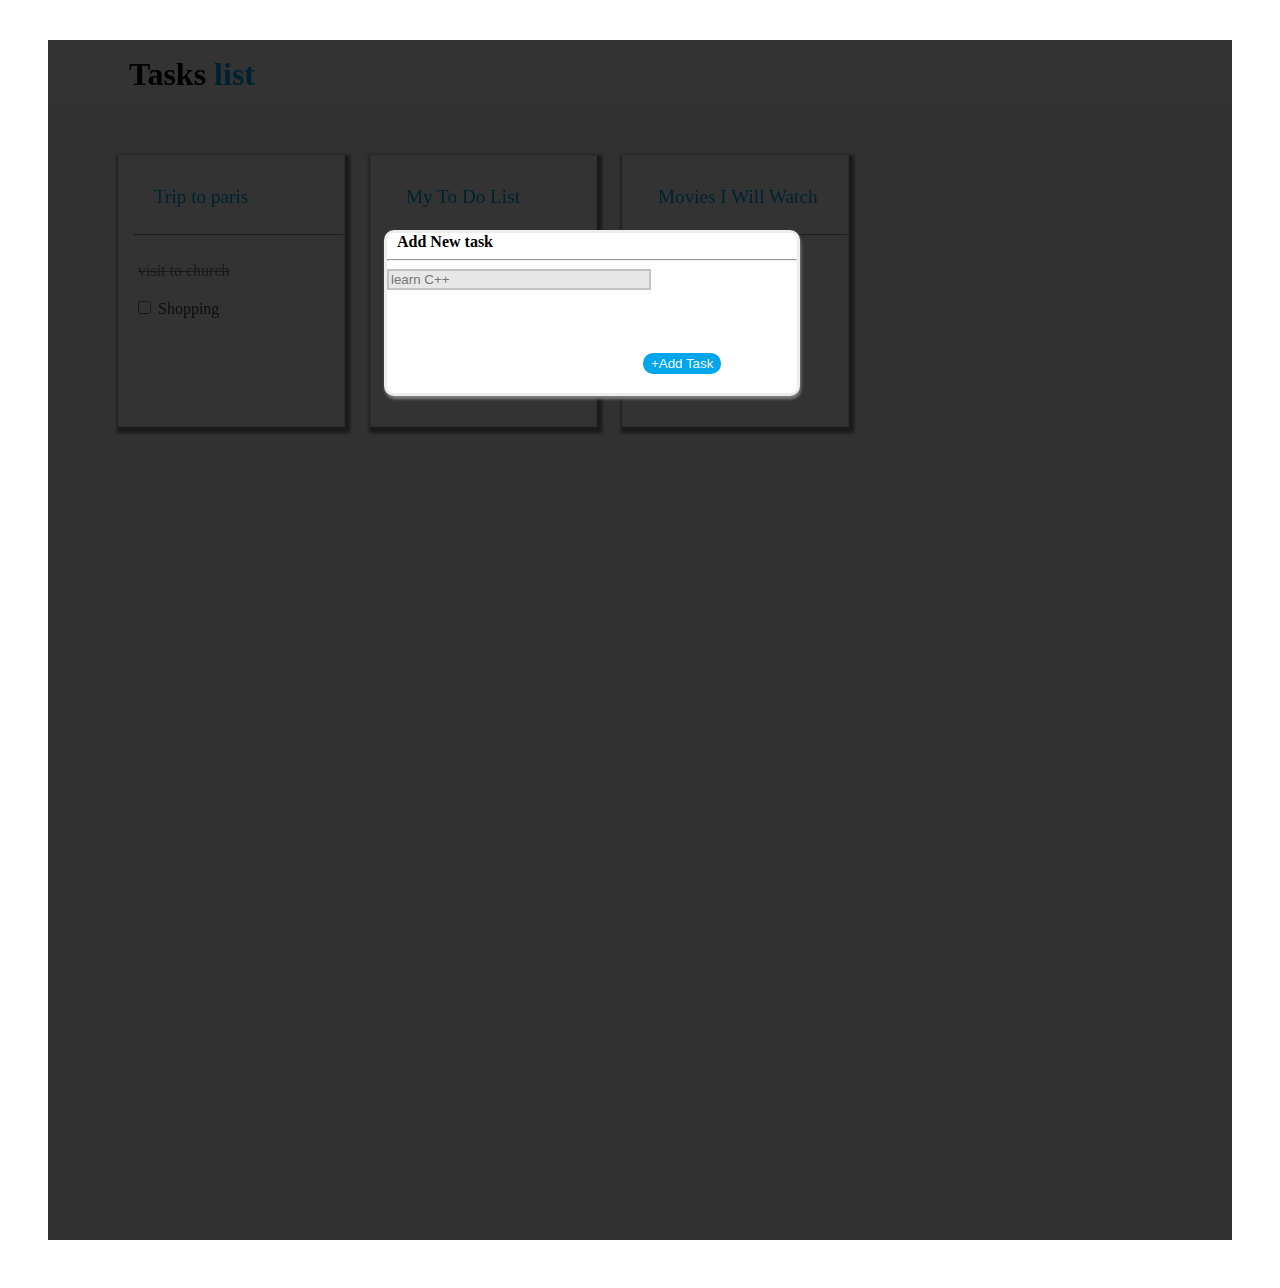
==== index2.html @ 3980f7ca "created" ====
<!DOCTYPE html>
<html lang="en">
<head>
    <meta charset="UTF-8">
    <meta http-equiv="X-UA-Compatible" content="IE=edge">
    <meta name="viewport" content="width=device-width, initial-scale=1.0">
    <title>page2</title>
    <link rel="stylesheet" href="style.css">
    <link rel="stylesheet" href="https://cdnjs.cloudflare.com/ajax/libs/font-awesome/6.2.0/css/all.min.css" integrity="sha512-xh6O/CkQoPOWDdYTDqeRdPCVd1SpvCA9XXcUnZS2FmJNp1coAFzvtCN9BmamE+4aHK8yyUHUSCcJHgXloTyT2A==" crossorigin="anonymous" referrerpolicy="no-referrer" />

    <style>
        #blurr{filter: brightness(20%); }
    </style>
</head>
<body>

   
        <div id="blurr">    

        
     <div class="parent1">
        <div class="task"> Tasks <span class="list">list</span></div>
        <div class="mainlogo">
            
            
     <i class="fa-solid fa-circle-plus logo"></i>
            
           </div>
        
        <div class="parent2">
            <div class="paris">
               
            <span class="head">Trip to paris</span><br><br>
        
            <hr class="line">
        
            <br>
            <i class="fa-solid fa-square-check logo2"></i>
            <span class="visit">visit to church</span><br><br>
           
            <input class="check" type="checkbox" value="shopping">
            <label for="Shopping" class="activity">Shopping</label>
            
        </div>
        <div class="paris">
           
            <span class="head">My To Do List</span><br><br>
            
            <hr class="line">
            <br>
            <i class="fa-solid fa-square-check logo2"></i>
            <span class="visit">visit to church</span><br><br>
            
            <input class="check" type="checkbox" value="shopping">
            <label for="Shopping" class="activity">Shopping</label>
        
        </div>
        <div class="paris">
            
            <span class="head">Movies I Will Watch</span><br><br>
            
            <hr class="line">
            <br>
            <i class="fa-solid fa-square-check logo2"></i>
            <span class="visit">visit to church</span><br><br>
            
            <input class="check" type="checkbox" value="shopping">
            <label for="Shopping" class="activity">Shopping</label>
        
        </div>
        
        
    </div>
   
</div>
    <div>
        </div>
        </div>
    
    
 
                                      <!-- page 2  -->
        
          <div class="filter">
    
            <a href="index3.html" target="_self" class="navbar">

            <div class="page">
                <div class="new2">
                    <span class="s1">
                        Add New task
                        
                        <a href="index.html"> <span><i class="fa-solid fa-xmark cross"> </a></i></span>
                    </span>
                    <br>
                   
                    <hr class="line">
                    <input type="text" placeholder="learn C++" id="Add Form" class="t" disabled>
                
                    <br><br>
                    <a href="index3.html" target="_self" class="navbar">
                    <input type="submit" value="+Add Task" class="b" />
    
                </a>
    
                </div>
            </div>
        

        </a>
        
          </div>
</body>
</html>
---- style.css ----
.parent1{
    position: relative;
    
    height: 1200px;
    background-color: #F4F4F4;
    margin: 40px;
    cursor: pointer;
   
}
.task{
    border: 1px solid white;
    background-color: white;
    height: 48px;
   
    font-size: xx-large;
    font-weight: bolder;
   
    padding-top: 15px;
    padding-left: 80px;
}
.list{
    color: #00A5EC;
}
.mainlogo{
    text-align: center;
}
.logo{
   color: #00A5EC;
   align-items: center;
   /* position: absolute; */
   /* top: 80px; */
   font-size: xx-large;
   /* right: 260px; */
   

}
.new{
    font-size: large;
    color: #00A5EC;
    right: 10px;
    padding-left: 80%;
    padding-top: 22px;

    
}
.parent2{
    
    position: relative;
    display: flex;
    flex-direction: row;
    flex-wrap: wrap;
    margin-left: 65px;

    column-gap: 20px;
    
    
    
}
.pg3paris{border: 1px solid #67676729;
    background-color: white;
    width: 210px;
    height: 240px;
  
    padding-top: 30px;
    margin-top: 50px;
    cursor: pointer;
    color: #424242;
    padding-left: 15px;
    margin-left: 5px;
    box-shadow: 2px 3px 3px 3px grey;}
.paris{
    border: 1px solid #67676729;
    background-color: white;
    width: 210px;
    height: 240px;
  
    padding-top: 30px;
    margin-top: 50px;
    cursor: pointer;
    color: #424242;
    padding-left: 15px;
    margin-left: 5px;
    box-shadow: 2px 3px 3px 3px grey;
}
.paris:hover
{
    border:  #424242 ;
}

.line
{
    color: rgb(250, 248, 248);
    
}
.logo2
{
    color: #d6d0d0;
    padding-left: 4px;
}
.head{
    font-size: larger;
    color: #00A5EC;
    border-bottom: 1px solid white;
    padding-left: 20px;
}
.visit{
    text-decoration: line-through;
    color: grey;
    
}

.Shopping
{
    color: #929191;
}
.navbar
{
    text-decoration: none;
    color: black;
}

.back-arrow
{
    /* position: fixed; */
    position: absolute;
    font-size: xx-large;
    margin-left: 300px;
    margin-top: 30px;
    color: black;
    
}

      



.page
{

    height: 50%;
    display: flex;
    justify-content: center;

}

.new2
{
    background-color: white;
    position: absolute;
    border: 3px solid #EDEDED;
    height: 160px;
    width: 32vw;
    top: 230px;
    box-shadow: 1px 3px 3px grey;
    border-radius: 10px;
    left: 30vw;
}


.cross
{
    margin-left: 173px;
    margin-top: 7px;
    color: black;
}


.t
{

    width: 20vw;
    color: #f4f7f8;
    border: 2px solid #C2C2C2;

    background-color: #67676729;
}
.b
{
    position: absolute;
    border: 2px solid #00A5EC;
    color: #f4f7f8;
    background-color: #00A5EC;
    margin-top: 45px;
    margin-left: 20vw;
    border-radius: 10px;
}




.new3
{
    position: absolute;
    color: #00A5EC;
    margin-left: 640px;
    margin-top: 30px;
    font-size: larger;
}



.s1
{
    font-weight: bold;
   margin-left: 10px;
}

.tk{
    position: absolute;
    color: #00A5EC;
    
}
.logo3
{
   
    font-size: xx-large;
    color: #00A5EC;
    
}
.back3
{
    position: absolute;
    text-decoration: none;
    margin-left: 350px;
    margin-top: 35px;
    font-size: x-large;

}

.parent3
{
    margin-left: 400px;
    margin-top: 150px;
    
    
}

              
.paris2
{
    transition: 20px;
    position: absolute;
  
    background-color: white;
    width: 300px;
    height: 190px;
    padding-top: 10px;
    cursor: pointer;
    color: #424242;
    padding-left: 2px;
    left: 42%;
    top: 35%;

}



.b2
{
    position: absolute;
    border: 2px solid #00A5EC;
    color: #f4f7f8;
    background-color: #00A5EC;
    margin-top: 50px;
    margin-left: 200px;
    border-radius: 10px;
}


/* media queries */


@media screen and (min-width:360px) and (max-width:600px)
{
    /* .parent1{
         width: 40px;
    } */
    .parent2{
        flex-direction: column;
        margin-left: 10%;
    }
    .new2{
        padding: 20px;
       left: 12%;
       width: 60vw;
    }
    .b{
        width: 100px;
        height: 40px;
        top: 70px;
        left: 60px;
    }
    .cross
    {
        margin-left: 30vw;
        margin-top: 7px;
        color: black;
    }
    
    .t{
       width: 60vw;
       height: 20px;
    }
    .s1{
        font-size: larger;
        color: rgb(2, 126, 175);
    }
    .paris{
        width: 180px;
        height: 200px;
    }

    /* page 3 */

    .pg3paris{
        width: 180px;
        height: 200px;
        left: 0;
        /* margin-left:-9505%; */
        
    }
    .parent3{
        margin-left: 10%;
    }
    .pg3task{
        display: none;
    }
    .back-arrow{
        margin-left: 20px;
    }
    .back3{
        display: none;
    }
    .logo3{
        margin-left: -380px;
    }
    .t{
        width: 20vw;
    }
}
   /* For Tab */

@media screen and (min-width:600px) and (max-width:856px)
{
    .parent2{
        /* flex-direction: column; */
        margin-left: 10%;
    }
    .new2{
        padding: 20px;
       left: 12%;
       width: 60vw;
    }
    .b{
        width: 100px;
        height: 40px;
        top: 70px;
        left: 60px;
    }
    .cross
    {
        margin-left: 30vw;
        margin-top: 7px;
        color: black;
    }
    
    .t{
       width: 60vw;
       height: 20px;
       width: 20vw;
    }
  
    .s1{
        font-size: larger;
        color: rgb(2, 126, 175);
    }
    .paris{
        width: 180px;
        height: 200px;
    }
    .pg3paris{
        width: 180px;
        height: 200px;
        left: 0;
        /* margin-left:-9505%; */
        
    }
    .parent3{
        margin-left: 10%;
    }
    .pg3task{
        display: none;
    }
    .back-arrow{
        margin-left: 20px;
    }
    .back3{
        display: none;
    }
    .logo3{
        margin-left: -380px;
    }
}
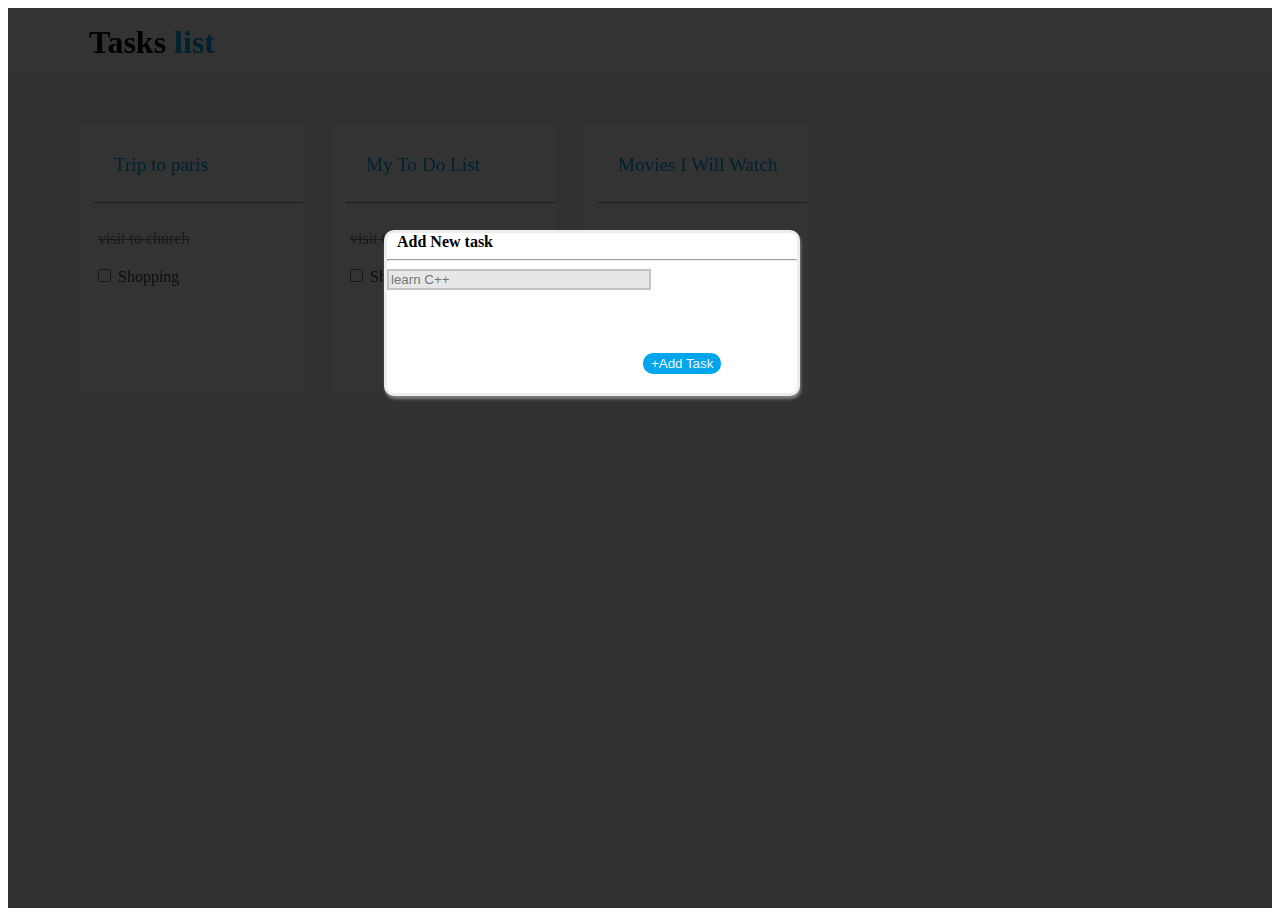
==== commit 9035f2e1: "modified" ====
--- a/index2.html
+++ b/index2.html
@@ -90,7 +90,7 @@
                     <span class="s1">
                         Add New task
                         
-                        <a href="index.html"> <span><i class="fa-solid fa-xmark cross"> </a></i></span>
+                        <!-- <a href="index.html"> <span><i class="fa-solid fa-xmark cross"> </a></i></span> -->
                     </span>
                     <br>
                    
--- a/style.css
+++ b/style.css
@@ -1,9 +1,9 @@
 .parent1{
     position: relative;
     
-    height: 1200px;
+    height: 100vh;
     background-color: #F4F4F4;
-    margin: 40px;
+    /* margin: 40px; */
     cursor: pointer;
    
 }
@@ -30,6 +30,7 @@
    /* position: absolute; */
    /* top: 80px; */
    font-size: xx-large;
+   margin-top: 20px;
    /* right: 260px; */
    
 
@@ -80,12 +81,9 @@
     color: #424242;
     padding-left: 15px;
     margin-left: 5px;
-    box-shadow: 2px 3px 3px 3px grey;
-}
-.paris:hover
-{
-    border:  #424242 ;
-}
+  
+}
+
 
 .line
 {
@@ -319,6 +317,14 @@
         /* margin-left:-9505%; */
         
     }
+    .pg3mainbox
+    {
+        width: 600px;
+        height: 800px;
+    }
+    .pg3popup{
+        margin-left: 30%;
+    }
     .parent3{
         margin-left: 10%;
     }
@@ -337,10 +343,25 @@
     .t{
         width: 20vw;
     }
+    .ant{
+        display: none;
+    }
+    .pg4popup{
+        left: 30%;
+        top: 40%;
+        width: 55%;
+    }
+    #blur{
+        width: 200%;
+       
+    }
+    .b2{
+        left: -100px;
+    }
 }
    /* For Tab */
 
-@media screen and (min-width:600px) and (max-width:856px)
+@media screen and (min-width:600px) and (max-width:900px)
 {
     .parent2{
         /* flex-direction: column; */
@@ -400,4 +421,22 @@
     .logo3{
         margin-left: -380px;
     }
-}
+    .t{
+        width: 20vw;
+    }
+    .ant{
+        display: none;
+    }
+    .pg4popup{
+        left: 30%;
+        top: 40%;
+        width: 40%;
+    }
+    #blur{
+        width: 200%;
+       
+    }
+    .b2{
+        left: -100px;
+    }
+}
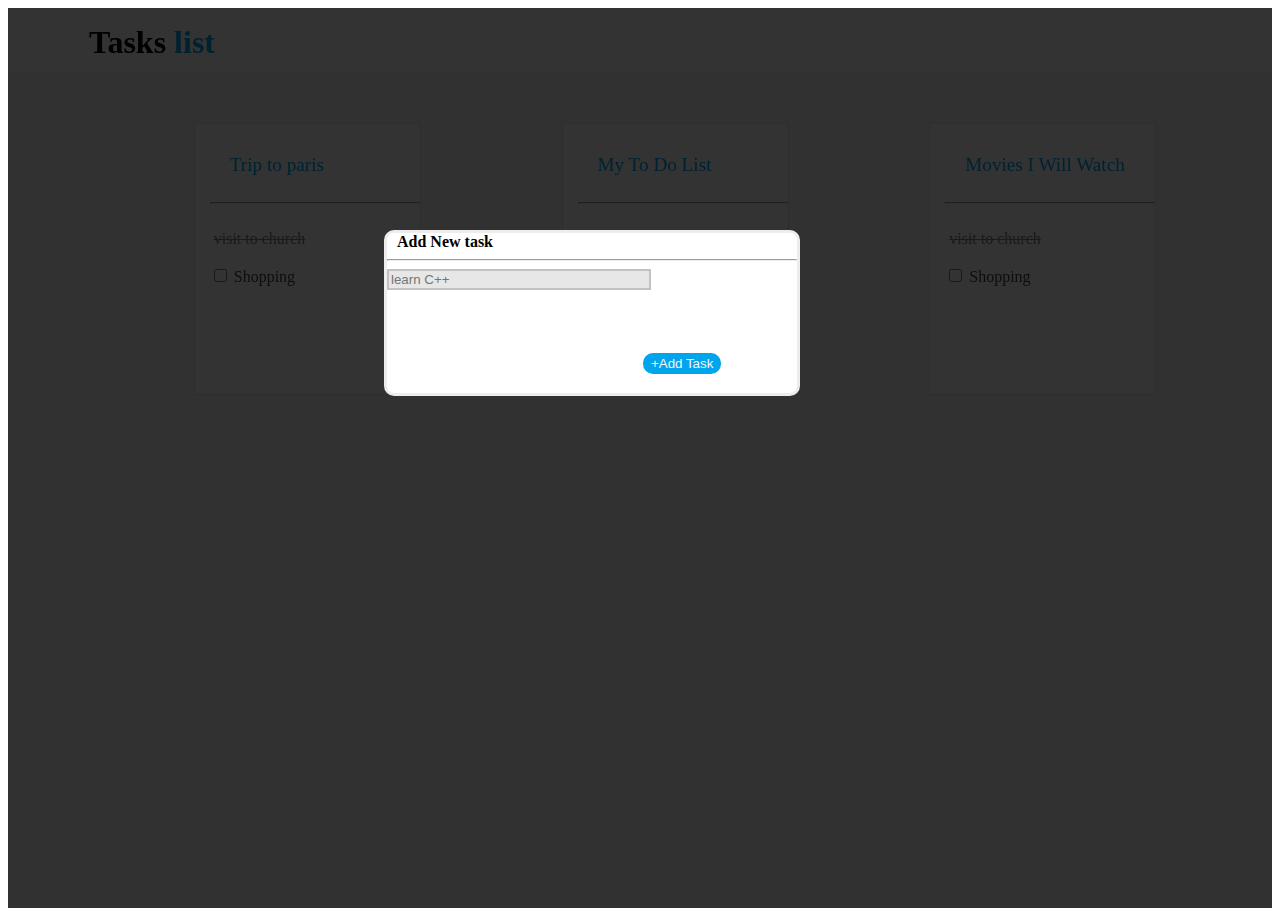
==== commit cfdaaf7c: "new" ====
--- a/index2.html
+++ b/index2.html
@@ -95,7 +95,7 @@
                     <br>
                    
                     <hr class="line">
-                    <input type="text" placeholder="learn C++" id="Add Form" class="t" disabled>
+                    <input type="text" placeholder="learn C++" class="t" disabled>
                 
                     <br><br>
                     <a href="index3.html" target="_self" class="navbar">
--- a/style.css
+++ b/style.css
@@ -27,11 +27,10 @@
 .logo{
    color: #00A5EC;
    align-items: center;
-   /* position: absolute; */
-   /* top: 80px; */
+  
    font-size: xx-large;
    margin-top: 20px;
-   /* right: 260px; */
+   
    
 
 }
@@ -49,6 +48,7 @@
     position: relative;
     display: flex;
     flex-direction: row;
+    justify-content: space-evenly;
     flex-wrap: wrap;
     margin-left: 65px;
 
@@ -68,7 +68,7 @@
     color: #424242;
     padding-left: 15px;
     margin-left: 5px;
-    box-shadow: 2px 3px 3px 3px grey;}
+    }
 .paris{
     border: 1px solid #67676729;
     background-color: white;
@@ -119,7 +119,7 @@
 
 .back-arrow
 {
-    /* position: fixed; */
+   
     position: absolute;
     font-size: xx-large;
     margin-left: 300px;
@@ -149,7 +149,6 @@
     height: 160px;
     width: 32vw;
     top: 230px;
-    box-shadow: 1px 3px 3px grey;
     border-radius: 10px;
     left: 30vw;
 }
@@ -270,9 +269,7 @@
 
 @media screen and (min-width:360px) and (max-width:600px)
 {
-    /* .parent1{
-         width: 40px;
-    } */
+  
     .parent2{
         flex-direction: column;
         margin-left: 10%;
